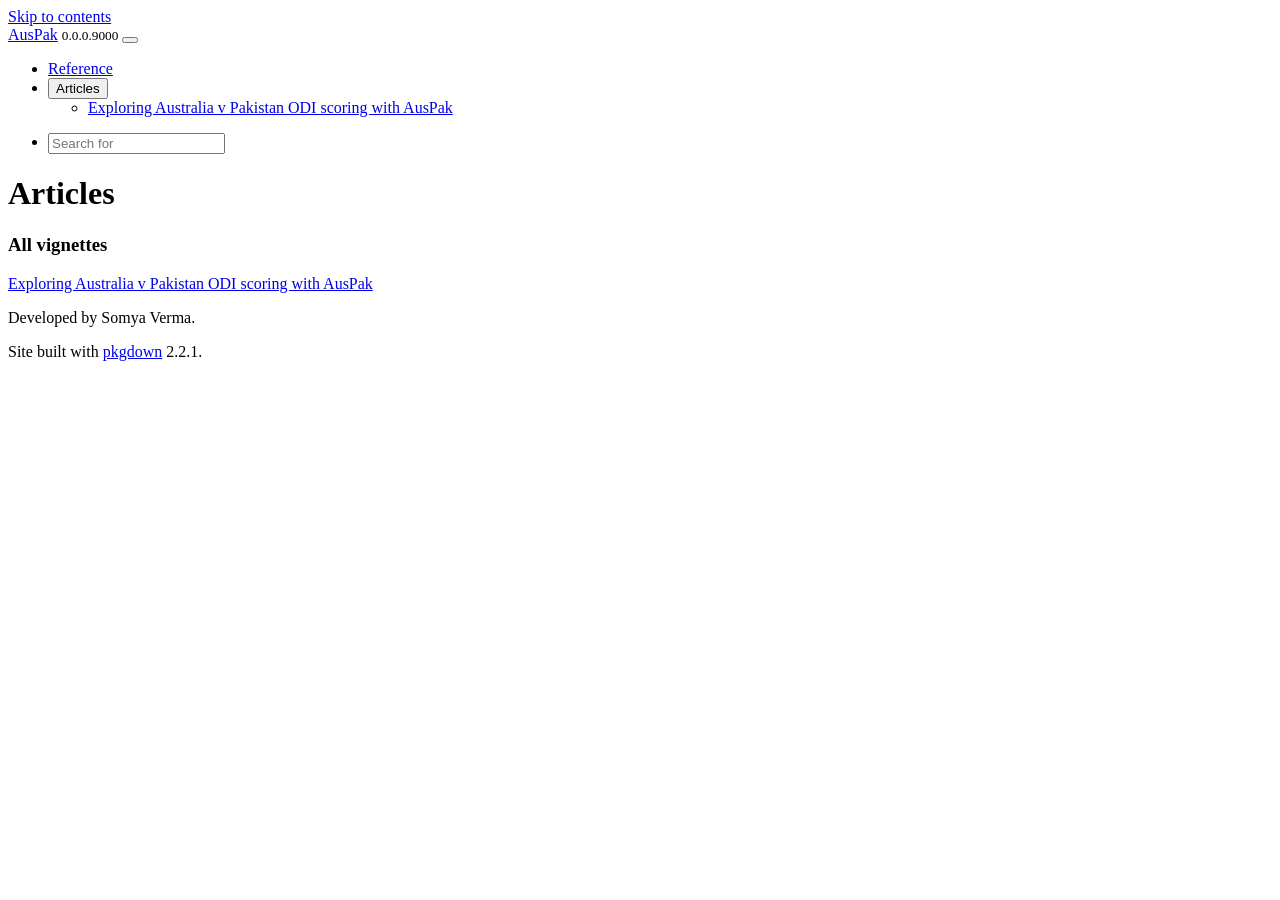
==== articles/index.html @ 24e275f2 "Deploying to gh-pages from @ ETC5523-2026/etc5523-assignment-4-somya090997@083592e23fb018152711453fd" ====
<!DOCTYPE html>
<!-- Generated by pkgdown: do not edit by hand --><html lang="en"><head><meta charset="UTF-8"><meta http-equiv="X-UA-Compatible" content="IE=edge"><meta name="viewport" content="width=device-width, initial-scale=1, shrink-to-fit=no"><title>Articles • AusPak</title><script src="../deps/jquery-3.6.0/jquery-3.6.0.min.js"></script><meta name="viewport" content="width=device-width, initial-scale=1, shrink-to-fit=no"><link href="../deps/bootstrap-5.3.8/bootstrap.min.css" rel="stylesheet"><script src="../deps/bootstrap-5.3.8/bootstrap.bundle.min.js"></script><link href="../deps/font-awesome-6.5.2/css/all.min.css" rel="stylesheet"><link href="../deps/font-awesome-6.5.2/css/v4-shims.min.css" rel="stylesheet"><script src="../deps/headroom-0.11.0/headroom.min.js"></script><script src="../deps/headroom-0.11.0/jQuery.headroom.min.js"></script><script src="../deps/bootstrap-toc-1.0.1/bootstrap-toc.min.js"></script><script src="../deps/clipboard.js-2.0.11/clipboard.min.js"></script><script src="../deps/search-1.0.0/autocomplete.jquery.min.js"></script><script src="../deps/search-1.0.0/fuse.min.js"></script><script src="../deps/search-1.0.0/mark.min.js"></script><!-- pkgdown --><script src="../pkgdown.js"></script><meta property="og:title" content="Articles"></head><body>
    <a href="#main" class="visually-hidden-focusable">Skip to contents</a>


    <nav class="navbar navbar-expand-lg fixed-top bg-light" data-bs-theme="light" aria-label="Site navigation"><div class="container">

    <a class="navbar-brand me-2" href="../index.html">AusPak</a>

    <small class="nav-text text-muted me-auto" data-bs-toggle="tooltip" data-bs-placement="bottom" title="">0.0.0.9000</small>


    <button class="navbar-toggler" type="button" data-bs-toggle="collapse" data-bs-target="#navbar" aria-controls="navbar" aria-expanded="false" aria-label="Toggle navigation">
      <span class="navbar-toggler-icon"></span>
    </button>

    <div id="navbar" class="collapse navbar-collapse ms-3">
      <ul class="navbar-nav me-auto"><li class="nav-item"><a class="nav-link" href="../reference/index.html">Reference</a></li>
<li class="nav-item dropdown">
  <button class="nav-link dropdown-toggle" type="button" id="dropdown-articles" data-bs-toggle="dropdown" aria-expanded="false" aria-haspopup="true">Articles</button>
  <ul class="dropdown-menu" aria-labelledby="dropdown-articles"><li><a class="dropdown-item" href="../articles/explore-aus-pak.html">Exploring Australia v Pakistan ODI scoring with AusPak</a></li>
  </ul></li>
      </ul><ul class="navbar-nav"><li class="nav-item"><form class="form-inline" role="search">
 <input class="form-control" type="search" name="search-input" id="search-input" autocomplete="off" aria-label="Search site" placeholder="Search for" data-search-index="../search.json"></form></li>
      </ul></div>


  </div>
</nav><div class="container template-article-index">
<div class="row">
  <main id="main" class="col-md-9"><div class="page-header">

      <h1>Articles</h1>
    </div>

    <div class="section ">
      <h3>All vignettes</h3>
      <div class="section-desc"></div>

      <dl><dt><a href="explore-aus-pak.html">Exploring Australia v Pakistan ODI scoring with AusPak</a></dt>
        <dd>
      </dd></dl></div>
  </main></div>


    <footer><div class="pkgdown-footer-left">
  <p>Developed by Somya Verma.</p>
</div>

<div class="pkgdown-footer-right">
  <p>Site built with <a href="https://pkgdown.r-lib.org/" class="external-link">pkgdown</a> 2.2.1.</p>
</div>

    </footer></div>





  </body></html>
---- deps/font-awesome-6.5.2/css/v4-shims.min.css ----
/*!
 * Font Awesome Free 6.5.2 by @fontawesome - https://fontawesome.com
 * License - https://fontawesome.com/license/free (Icons: CC BY 4.0, Fonts: SIL OFL 1.1, Code: MIT License)
 * Copyright 2024 Fonticons, Inc.
 */
.fa.fa-glass:before{content:"\f000"}.fa.fa-envelope-o{font-family:"Font Awesome 6 Free";font-weight:400}.fa.fa-envelope-o:before{content:"\f0e0"}.fa.fa-star-o{font-family:"Font Awesome 6 Free";font-weight:400}.fa.fa-star-o:before{content:"\f005"}.fa.fa-close:before,.fa.fa-remove:before{content:"\f00d"}.fa.fa-gear:before{content:"\f013"}.fa.fa-trash-o{font-family:"Font Awesome 6 Free";font-weight:400}.fa.fa-trash-o:before{content:"\f2ed"}.fa.fa-home:before{content:"\f015"}.fa.fa-file-o{font-family:"Font Awesome 6 Free";font-weight:400}.fa.fa-file-o:before{content:"\f15b"}.fa.fa-clock-o{font-family:"Font Awesome 6 Free";font-weight:400}.fa.fa-clock-o:before{content:"\f017"}.fa.fa-arrow-circle-o-down{font-family:"Font Awesome 6 Free";font-weight:400}.fa.fa-arrow-circle-o-down:before{content:"\f358"}.fa.fa-arrow-circle-o-up{font-family:"Font Awesome 6 Free";font-weight:400}.fa.fa-arrow-circle-o-up:before{content:"\f35b"}.fa.fa-play-circle-o{font-family:"Font Awesome 6 Free";font-weight:400}.fa.fa-play-circle-o:before{content:"\f144"}.fa.fa-repeat:before,.fa.fa-rotate-right:before{content:"\f01e"}.fa.fa-refresh:before{content:"\f021"}.fa.fa-list-alt{font-family:"Font Awesome 6 Free";font-weight:400}.fa.fa-list-alt:before{content:"\f022"}.fa.fa-dedent:before{content:"\f03b"}.fa.fa-video-camera:before{content:"\f03d"}.fa.fa-picture-o{font-family:"Font Awesome 6 Free";font-weight:400}.fa.fa-picture-o:before{content:"\f03e"}.fa.fa-photo{font-family:"Font Awesome 6 Free";font-weight:400}.fa.fa-photo:before{content:"\f03e"}.fa.fa-image{font-family:"Font Awesome 6 Free";font-weight:400}.fa.fa-image:before{content:"\f03e"}.fa.fa-map-marker:before{content:"\f3c5"}.fa.fa-pencil-square-o{font-family:"Font Awesome 6 Free";font-weight:400}.fa.fa-pencil-square-o:before{content:"\f044"}.fa.fa-edit{font-family:"Font Awesome 6 Free";font-weight:400}.fa.fa-edit:before{content:"\f044"}.fa.fa-share-square-o:before{content:"\f14d"}.fa.fa-check-square-o{font-family:"Font Awesome 6 Free";font-weight:400}.fa.fa-check-square-o:before{content:"\f14a"}.fa.fa-arrows:before{content:"\f0b2"}.fa.fa-times-circle-o{font-family:"Font Awesome 6 Free";font-weight:400}.fa.fa-times-circle-o:before{content:"\f057"}.fa.fa-check-circle-o{font-family:"Font Awesome 6 Free";font-weight:400}.fa.fa-check-circle-o:before{content:"\f058"}.fa.fa-mail-forward:before{content:"\f064"}.fa.fa-expand:before{content:"\f424"}.fa.fa-compress:before{content:"\f422"}.fa.fa-eye,.fa.fa-eye-slash{font-family:"Font Awesome 6 Free";font-weight:400}.fa.fa-warning:before{content:"\f071"}.fa.fa-calendar:before{content:"\f073"}.fa.fa-arrows-v:before{content:"\f338"}.fa.fa-arrows-h:before{content:"\f337"}.fa.fa-bar-chart-o:before,.fa.fa-bar-chart:before{content:"\e0e3"}.fa.fa-twitter-square{font-family:"Font Awesome 6 Brands";font-weight:400}.fa.fa-twitter-square:before{content:"\f081"}.fa.fa-facebook-square{font-family:"Font Awesome 6 Brands";font-weight:400}.fa.fa-facebook-square:before{content:"\f082"}.fa.fa-gears:before{content:"\f085"}.fa.fa-thumbs-o-up{font-family:"Font Awesome 6 Free";font-weight:400}.fa.fa-thumbs-o-up:before{content:"\f164"}.fa.fa-thumbs-o-down{font-family:"Font Awesome 6 Free";font-weight:400}.fa.fa-thumbs-o-down:before{content:"\f165"}.fa.fa-heart-o{font-family:"Font Awesome 6 Free";font-weight:400}.fa.fa-heart-o:before{content:"\f004"}.fa.fa-sign-out:before{content:"\f2f5"}.fa.fa-linkedin-square{font-family:"Font Awesome 6 Brands";font-weight:400}.fa.fa-linkedin-square:before{content:"\f08c"}.fa.fa-thumb-tack:before{content:"\f08d"}.fa.fa-external-link:before{content:"\f35d"}.fa.fa-sign-in:before{content:"\f2f6"}.fa.fa-github-square{font-family:"Font Awesome 6 Brands";font-weight:400}.fa.fa-github-square:before{content:"\f092"}.fa.fa-lemon-o{font-family:"Font Awesome 6 Free";font-weight:400}.fa.fa-lemon-o:before{content:"\f094"}.fa.fa-square-o{font-family:"Font Awesome 6 Free";font-weight:400}.fa.fa-square-o:before{content:"\f0c8"}.fa.fa-bookmark-o{font-family:"Font Awesome 6 Free";font-weight:400}.fa.fa-bookmark-o:before{content:"\f02e"}.fa.fa-facebook,.fa.fa-twitter{font-family:"Font Awesome 6 Brands";font-weight:400}.fa.fa-facebook:before{content:"\f39e"}.fa.fa-facebook-f{font-family:"Font Awesome 6 Brands";font-weight:400}.fa.fa-facebook-f:before{content:"\f39e"}.fa.fa-github{font-family:"Font Awesome 6 Brands";font-weight:400}.fa.fa-credit-card{font-family:"Font Awesome 6 Free";font-weight:400}.fa.fa-feed:before{content:"\f09e"}.fa.fa-hdd-o{font-family:"Font Awesome 6 Free";font-weight:400}.fa.fa-hdd-o:before{content:"\f0a0"}.fa.fa-hand-o-right{font-family:"Font Awesome 6 Free";font-weight:400}.fa.fa-hand-o-right:before{content:"\f0a4"}.fa.fa-hand-o-left{font-family:"Font Awesome 6 Free";font-weight:400}.fa.fa-hand-o-left:before{content:"\f0a5"}.fa.fa-hand-o-up{font-family:"Font Awesome 6 Free";font-weight:400}.fa.fa-hand-o-up:before{content:"\f0a6"}.fa.fa-hand-o-down{font-family:"Font Awesome 6 Free";font-weight:400}.fa.fa-hand-o-down:before{content:"\f0a7"}.fa.fa-globe:before{content:"\f57d"}.fa.fa-tasks:before{content:"\f828"}.fa.fa-arrows-alt:before{content:"\f31e"}.fa.fa-group:before{content:"\f0c0"}.fa.fa-chain:before{content:"\f0c1"}.fa.fa-cut:before{content:"\f0c4"}.fa.fa-files-o{font-family:"Font Awesome 6 Free";font-weight:400}.fa.fa-files-o:before{content:"\f0c5"}.fa.fa-floppy-o{font-family:"Font Awesome 6 Free";font-weight:400}.fa.fa-floppy-o:before{content:"\f0c7"}.fa.fa-save{font-family:"Font Awesome 6 Free";font-weight:400}.fa.fa-save:before{content:"\f0c7"}.fa.fa-navicon:before,.fa.fa-reorder:before{content:"\f0c9"}.fa.fa-magic:before{content:"\e2ca"}.fa.fa-pinterest,.fa.fa-pinterest-square{font-family:"Font Awesome 6 Brands";font-weight:400}.fa.fa-pinterest-square:before{content:"\f0d3"}.fa.fa-google-plus-square{font-family:"Font Awesome 6 Brands";font-weight:400}.fa.fa-google-plus-square:before{content:"\f0d4"}.fa.fa-google-plus{font-family:"Font Awesome 6 Brands";font-weight:400}.fa.fa-google-plus:before{content:"\f0d5"}.fa.fa-money:before{content:"\f3d1"}.fa.fa-unsorted:before{content:"\f0dc"}.fa.fa-sort-desc:before{content:"\f0dd"}.fa.fa-sort-asc:before{content:"\f0de"}.fa.fa-linkedin{font-family:"Font Awesome 6 Brands";font-weight:400}.fa.fa-linkedin:before{content:"\f0e1"}.fa.fa-rotate-left:before{content:"\f0e2"}.fa.fa-legal:before{content:"\f0e3"}.fa.fa-dashboard:before,.fa.fa-tachometer:before{content:"\f625"}.fa.fa-comment-o{font-family:"Font Awesome 6 Free";font-weight:400}.fa.fa-comment-o:before{content:"\f075"}.fa.fa-comments-o{font-family:"Font Awesome 6 Free";font-weight:400}.fa.fa-comments-o:before{content:"\f086"}.fa.fa-flash:before{content:"\f0e7"}.fa.fa-clipboard:before{content:"\f0ea"}.fa.fa-lightbulb-o{font-family:"Font Awesome 6 Free";font-weight:400}.fa.fa-lightbulb-o:before{content:"\f0eb"}.fa.fa-exchange:before{content:"\f362"}.fa.fa-cloud-download:before{content:"\f0ed"}.fa.fa-cloud-upload:before{content:"\f0ee"}.fa.fa-bell-o{font-family:"Font Awesome 6 Free";font-weight:400}.fa.fa-bell-o:before{content:"\f0f3"}.fa.fa-cutlery:before{content:"\f2e7"}.fa.fa-file-text-o{font-family:"Font Awesome 6 Free";font-weight:400}.fa.fa-file-text-o:before{content:"\f15c"}.fa.fa-building-o{font-family:"Font Awesome 6 Free";font-weight:400}.fa.fa-building-o:before{content:"\f1ad"}.fa.fa-hospital-o{font-family:"Font Awesome 6 Free";font-weight:400}.fa.fa-hospital-o:before{content:"\f0f8"}.fa.fa-tablet:before{content:"\f3fa"}.fa.fa-mobile-phone:before,.fa.fa-mobile:before{content:"\f3cd"}.fa.fa-circle-o{font-family:"Font Awesome 6 Free";font-weight:400}.fa.fa-circle-o:before{content:"\f111"}.fa.fa-mail-reply:before{content:"\f3e5"}.fa.fa-github-alt{font-family:"Font Awesome 6 Brands";font-weight:400}.fa.fa-folder-o{font-family:"Font Awesome 6 Free";font-weight:400}.fa.fa-folder-o:before{content:"\f07b"}.fa.fa-folder-open-o{font-family:"Font Awesome 6 Free";font-weight:400}.fa.fa-folder-open-o:before{content:"\f07c"}.fa.fa-smile-o{font-family:"Font Awesome 6 Free";font-weight:400}.fa.fa-smile-o:before{content:"\f118"}.fa.fa-frown-o{font-family:"Font Awesome 6 Free";font-weight:400}.fa.fa-frown-o:before{content:"\f119"}.fa.fa-meh-o{font-family:"Font Awesome 6 Free";font-weight:400}.fa.fa-meh-o:before{content:"\f11a"}.fa.fa-keyboard-o{font-family:"Font Awesome 6 Free";font-weight:400}.fa.fa-keyboard-o:before{content:"\f11c"}.fa.fa-flag-o{font-family:"Font Awesome 6 Free";font-weight:400}.fa.fa-flag-o:before{content:"\f024"}.fa.fa-mail-reply-all:before{content:"\f122"}.fa.fa-star-half-o{font-family:"Font Awesome 6 Free";font-weight:400}.fa.fa-star-half-o:before{content:"\f5c0"}.fa.fa-star-half-empty{font-family:"Font Awesome 6 Free";font-weight:400}.fa.fa-star-half-empty:before{content:"\f5c0"}.fa.fa-star-half-full{font-family:"Font Awesome 6 Free";font-weight:400}.fa.fa-star-half-full:before{content:"\f5c0"}.fa.fa-code-fork:before{content:"\f126"}.fa.fa-chain-broken:before,.fa.fa-unlink:before{content:"\f127"}.fa.fa-calendar-o{font-family:"Font Awesome 6 Free";font-weight:400}.fa.fa-calendar-o:before{content:"\f133"}.fa.fa-css3,.fa.fa-html5,.fa.fa-maxcdn{font-family:"Font Awesome 6 Brands";font-weight:400}.fa.fa-unlock-alt:before{content:"\f09c"}.fa.fa-minus-square-o{font-family:"Font Awesome 6 Free";font-weight:400}.fa.fa-minus-square-o:before{content:"\f146"}.fa.fa-level-up:before{content:"\f3bf"}.fa.fa-level-down:before{content:"\f3be"}.fa.fa-pencil-square:before{content:"\f14b"}.fa.fa-external-link-square:before{content:"\f360"}.fa.fa-compass{font-family:"Font Awesome 6 Free";font-weight:400}.fa.fa-caret-square-o-down{font-family:"Font Awesome 6 Free";font-weight:400}.fa.fa-caret-square-o-down:before{content:"\f150"}.fa.fa-toggle-down{font-family:"Font Awesome 6 Free";font-weight:400}.fa.fa-toggle-down:before{content:"\f150"}.fa.fa-caret-square-o-up{font-family:"Font Awesome 6 Free";font-weight:400}.fa.fa-caret-square-o-up:before{content:"\f151"}.fa.fa-toggle-up{font-family:"Font Awesome 6 Free";font-weight:400}.fa.fa-toggle-up:before{content:"\f151"}.fa.fa-caret-square-o-right{font-family:"Font Awesome 6 Free";font-weight:400}.fa.fa-caret-square-o-right:before{content:"\f152"}.fa.fa-toggle-right{font-family:"Font Awesome 6 Free";font-weight:400}.fa.fa-toggle-right:before{content:"\f152"}.fa.fa-eur:before,.fa.fa-euro:before{content:"\f153"}.fa.fa-gbp:before{content:"\f154"}.fa.fa-dollar:before,.fa.fa-usd:before{content:"\24"}.fa.fa-inr:before,.fa.fa-rupee:before{content:"\e1bc"}.fa.fa-cny:before,.fa.fa-jpy:before,.fa.fa-rmb:before,.fa.fa-yen:before{content:"\f157"}.fa.fa-rouble:before,.fa.fa-rub:before,.fa.fa-ruble:before{content:"\f158"}.fa.fa-krw:before,.fa.fa-won:before{content:"\f159"}.fa.fa-bitcoin,.fa.fa-btc{font-family:"Font Awesome 6 Brands";font-weight:400}.fa.fa-bitcoin:before{content:"\f15a"}.fa.fa-file-text:before{content:"\f15c"}.fa.fa-sort-alpha-asc:before{content:"\f15d"}.fa.fa-sort-alpha-desc:before{content:"\f881"}.fa.fa-sort-amount-asc:before{content:"\f884"}.fa.fa-sort-amount-desc:before{content:"\f160"}.fa.fa-sort-numeric-asc:before{content:"\f162"}.fa.fa-sort-numeric-desc:before{content:"\f886"}.fa.fa-youtube-square{font-family:"Font Awesome 6 Brands";font-weight:400}.fa.fa-youtube-square:before{content:"\f431"}.fa.fa-xing,.fa.fa-xing-square,.fa.fa-youtube{font-family:"Font Awesome 6 Brands";font-weight:400}.fa.fa-xing-square:before{content:"\f169"}.fa.fa-youtube-play{font-family:"Font Awesome 6 Brands";font-weight:400}.fa.fa-youtube-play:before{content:"\f167"}.fa.fa-adn,.fa.fa-bitbucket,.fa.fa-bitbucket-square,.fa.fa-dropbox,.fa.fa-flickr,.fa.fa-instagram,.fa.fa-stack-overflow{font-family:"Font Awesome 6 Brands";font-weight:400}.fa.fa-bitbucket-square:before{content:"\f171"}.fa.fa-tumblr,.fa.fa-tumblr-square{font-family:"Font Awesome 6 Brands";font-weight:400}.fa.fa-tumblr-square:before{content:"\f174"}.fa.fa-long-arrow-down:before{content:"\f309"}.fa.fa-long-arrow-up:before{content:"\f30c"}.fa.fa-long-arrow-left:before{content:"\f30a"}.fa.fa-long-arrow-right:before{content:"\f30b"}.fa.fa-android,.fa.fa-apple,.fa.fa-dribbble,.fa.fa-foursquare,.fa.fa-gittip,.fa.fa-gratipay,.fa.fa-linux,.fa.fa-skype,.fa.fa-trello,.fa.fa-windows{font-family:"Font Awesome 6 Brands";font-weight:400}.fa.fa-gittip:before{content:"\f184"}.fa.fa-sun-o{font-family:"Font Awesome 6 Free";font-weight:400}.fa.fa-sun-o:before{content:"\f185"}.fa.fa-moon-o{font-family:"Font Awesome 6 Free";font-weight:400}.fa.fa-moon-o:before{content:"\f186"}.fa.fa-pagelines,.fa.fa-renren,.fa.fa-stack-exchange,.fa.fa-vk,.fa.fa-weibo{font-family:"Font Awesome 6 Brands";font-weight:400}.fa.fa-arrow-circle-o-right{font-family:"Font Awesome 6 Free";font-weight:400}.fa.fa-arrow-circle-o-right:before{content:"\f35a"}.fa.fa-arrow-circle-o-left{font-family:"Font Awesome 6 Free";font-weight:400}.fa.fa-arrow-circle-o-left:before{content:"\f359"}.fa.fa-caret-square-o-left{font-family:"Font Awesome 6 Free";font-weight:400}.fa.fa-caret-square-o-left:before{content:"\f191"}.fa.fa-toggle-left{font-family:"Font Awesome 6 Free";font-weight:400}.fa.fa-toggle-left:before{content:"\f191"}.fa.fa-dot-circle-o{font-family:"Font Awesome 6 Free";font-weight:400}.fa.fa-dot-circle-o:before{content:"\f192"}.fa.fa-vimeo-square{font-family:"Font Awesome 6 Brands";font-weight:400}.fa.fa-vimeo-square:before{content:"\f194"}.fa.fa-try:before,.fa.fa-turkish-lira:before{content:"\e2bb"}.fa.fa-plus-square-o{font-family:"Font Awesome 6 Free";font-weight:400}.fa.fa-plus-square-o:before{content:"\f0fe"}.fa.fa-openid,.fa.fa-slack,.fa.fa-wordpress{font-family:"Font Awesome 6 Brands";font-weight:400}.fa.fa-bank:before,.fa.fa-institution:before{content:"\f19c"}.fa.fa-mortar-board:before{content:"\f19d"}.fa.fa-google,.fa.fa-reddit,.fa.fa-reddit-square,.fa.fa-yahoo{font-family:"Font Awesome 6 Brands";font-weight:400}.fa.fa-reddit-square:before{content:"\f1a2"}.fa.fa-behance,.fa.fa-behance-square,.fa.fa-delicious,.fa.fa-digg,.fa.fa-drupal,.fa.fa-joomla,.fa.fa-pied-piper-alt,.fa.fa-pied-piper-pp,.fa.fa-stumbleupon,.fa.fa-stumbleupon-circle{font-family:"Font Awesome 6 Brands";font-weight:400}.fa.fa-behance-square:before{content:"\f1b5"}.fa.fa-steam,.fa.fa-steam-square{font-family:"Font Awesome 6 Brands";font-weight:400}.fa.fa-steam-square:before{content:"\f1b7"}.fa.fa-automobile:before{content:"\f1b9"}.fa.fa-cab:before{content:"\f1ba"}.fa.fa-deviantart,.fa.fa-soundcloud,.fa.fa-spotify{font-family:"Font Awesome 6 Brands";font-weight:400}.fa.fa-file-pdf-o{font-family:"Font Awesome 6 Free";font-weight:400}.fa.fa-file-pdf-o:before{content:"\f1c1"}.fa.fa-file-word-o{font-family:"Font Awesome 6 Free";font-weight:400}.fa.fa-file-word-o:before{content:"\f1c2"}.fa.fa-file-excel-o{font-family:"Font Awesome 6 Free";font-weight:400}.fa.fa-file-excel-o:before{content:"\f1c3"}.fa.fa-file-powerpoint-o{font-family:"Font Awesome 6 Free";font-weight:400}.fa.fa-file-powerpoint-o:before{content:"\f1c4"}.fa.fa-file-image-o{font-family:"Font Awesome 6 Free";font-weight:400}.fa.fa-file-image-o:before{content:"\f1c5"}.fa.fa-file-photo-o{font-family:"Font Awesome 6 Free";font-weight:400}.fa.fa-file-photo-o:before{content:"\f1c5"}.fa.fa-file-picture-o{font-family:"Font Awesome 6 Free";font-weight:400}.fa.fa-file-picture-o:before{content:"\f1c5"}.fa.fa-file-archive-o{font-family:"Font Awesome 6 Free";font-weight:400}.fa.fa-file-archive-o:before{content:"\f1c6"}.fa.fa-file-zip-o{font-family:"Font Awesome 6 Free";font-weight:400}.fa.fa-file-zip-o:before{content:"\f1c6"}.fa.fa-file-audio-o{font-family:"Font Awesome 6 Free";font-weight:400}.fa.fa-file-audio-o:before{content:"\f1c7"}.fa.fa-file-sound-o{font-family:"Font Awesome 6 Free";font-weight:400}.fa.fa-file-sound-o:before{content:"\f1c7"}.fa.fa-file-video-o{font-family:"Font Awesome 6 Free";font-weight:400}.fa.fa-file-video-o:before{content:"\f1c8"}.fa.fa-file-movie-o{font-family:"Font Awesome 6 Free";font-weight:400}.fa.fa-file-movie-o:before{content:"\f1c8"}.fa.fa-file-code-o{font-family:"Font Awesome 6 Free";font-weight:400}.fa.fa-file-code-o:before{content:"\f1c9"}.fa.fa-codepen,.fa.fa-jsfiddle,.fa.fa-vine{font-family:"Font Awesome 6 Brands";font-weight:400}.fa.fa-life-bouy:before,.fa.fa-life-buoy:before,.fa.fa-life-saver:before,.fa.fa-support:before{content:"\f1cd"}.fa.fa-circle-o-notch:before{content:"\f1ce"}.fa.fa-ra,.fa.fa-rebel{font-family:"Font Awesome 6 Brands";font-weight:400}.fa.fa-ra:before{content:"\f1d0"}.fa.fa-resistance{font-family:"Font Awesome 6 Brands";font-weight:400}.fa.fa-resistance:before{content:"\f1d0"}.fa.fa-empire,.fa.fa-ge{font-family:"Font Awesome 6 Brands";font-weight:400}.fa.fa-ge:before{content:"\f1d1"}.fa.fa-git-square{font-family:"Font Awesome 6 Brands";font-weight:400}.fa.fa-git-square:before{content:"\f1d2"}.fa.fa-git,.fa.fa-hacker-news,.fa.fa-y-combinator-square{font-family:"Font Awesome 6 Brands";font-weight:400}.fa.fa-y-combinator-square:before{content:"\f1d4"}.fa.fa-yc-square{font-family:"Font Awesome 6 Brands";font-weight:400}.fa.fa-yc-square:before{content:"\f1d4"}.fa.fa-qq,.fa.fa-tencent-weibo,.fa.fa-wechat,.fa.fa-weixin{font-family:"Font Awesome 6 Brands";font-weight:400}.fa.fa-wechat:before{content:"\f1d7"}.fa.fa-send:before{content:"\f1d8"}.fa.fa-paper-plane-o{font-family:"Font Awesome 6 Free";font-weight:400}.fa.fa-paper-plane-o:before{content:"\f1d8"}.fa.fa-send-o{font-family:"Font Awesome 6 Free";font-weight:400}.fa.fa-send-o:before{content:"\f1d8"}.fa.fa-circle-thin{font-family:"Font Awesome 6 Free";font-weight:400}.fa.fa-circle-thin:before{content:"\f111"}.fa.fa-header:before{content:"\f1dc"}.fa.fa-futbol-o{font-family:"Font Awesome 6 Free";font-weight:400}.fa.fa-futbol-o:before{content:"\f1e3"}.fa.fa-soccer-ball-o{font-family:"Font Awesome 6 Free";font-weight:400}.fa.fa-soccer-ball-o:before{content:"\f1e3"}.fa.fa-slideshare,.fa.fa-twitch,.fa.fa-yelp{font-family:"Font Awesome 6 Brands";font-weight:400}.fa.fa-newspaper-o{font-family:"Font Awesome 6 Free";font-weight:400}.fa.fa-newspaper-o:before{content:"\f1ea"}.fa.fa-cc-amex,.fa.fa-cc-discover,.fa.fa-cc-mastercard,.fa.fa-cc-paypal,.fa.fa-cc-stripe,.fa.fa-cc-visa,.fa.fa-google-wallet,.fa.fa-paypal{font-family:"Font Awesome 6 Brands";font-weight:400}.fa.fa-bell-slash-o{font-family:"Font Awesome 6 Free";font-weight:400}.fa.fa-bell-slash-o:before{content:"\f1f6"}.fa.fa-trash:before{content:"\f2ed"}.fa.fa-copyright{font-family:"Font Awesome 6 Free";font-weight:400}.fa.fa-eyedropper:before{content:"\f1fb"}.fa.fa-area-chart:before{content:"\f1fe"}.fa.fa-pie-chart:before{content:"\f200"}.fa.fa-line-chart:before{content:"\f201"}.fa.fa-lastfm,.fa.fa-lastfm-square{font-family:"Font Awesome 6 Brands";font-weight:400}.fa.fa-lastfm-square:before{content:"\f203"}.fa.fa-angellist,.fa.fa-ioxhost{font-family:"Font Awesome 6 Brands";font-weight:400}.fa.fa-cc{font-family:"Font Awesome 6 Free";font-weight:400}.fa.fa-cc:before{content:"\f20a"}.fa.fa-ils:before,.fa.fa-shekel:before,.fa.fa-sheqel:before{content:"\f20b"}.fa.fa-buysellads,.fa.fa-connectdevelop,.fa.fa-dashcube,.fa.fa-forumbee,.fa.fa-leanpub,.fa.fa-sellsy,.fa.fa-shirtsinbulk,.fa.fa-simplybuilt,.fa.fa-skyatlas{font-family:"Font Awesome 6 Brands";font-weight:400}.fa.fa-diamond{font-family:"Font Awesome 6 Free";font-weight:400}.fa.fa-diamond:before{content:"\f3a5"}.fa.fa-intersex:before,.fa.fa-transgender:before{content:"\f224"}.fa.fa-transgender-alt:before{content:"\f225"}.fa.fa-facebook-official{font-family:"Font Awesome 6 Brands";font-weight:400}.fa.fa-facebook-official:before{content:"\f09a"}.fa.fa-pinterest-p,.fa.fa-whatsapp{font-family:"Font Awesome 6 Brands";font-weight:400}.fa.fa-hotel:before{content:"\f236"}.fa.fa-medium,.fa.fa-viacoin,.fa.fa-y-combinator,.fa.fa-yc{font-family:"Font Awesome 6 Brands";font-weight:400}.fa.fa-yc:before{content:"\f23b"}.fa.fa-expeditedssl,.fa.fa-opencart,.fa.fa-optin-monster{font-family:"Font Awesome 6 Brands";font-weight:400}.fa.fa-battery-4:before,.fa.fa-battery:before{content:"\f240"}.fa.fa-battery-3:before{content:"\f241"}.fa.fa-battery-2:before{content:"\f242"}.fa.fa-battery-1:before{content:"\f243"}.fa.fa-battery-0:before{content:"\f244"}.fa.fa-object-group,.fa.fa-object-ungroup,.fa.fa-sticky-note-o{font-family:"Font Awesome 6 Free";font-weight:400}.fa.fa-sticky-note-o:before{content:"\f249"}.fa.fa-cc-diners-club,.fa.fa-cc-jcb{font-family:"Font Awesome 6 Brands";font-weight:400}.fa.fa-clone{font-family:"Font Awesome 6 Free";font-weight:400}.fa.fa-hourglass-o:before{content:"\f254"}.fa.fa-hourglass-1:before{content:"\f251"}.fa.fa-hourglass-2:before{content:"\f252"}.fa.fa-hourglass-3:before{content:"\f253"}.fa.fa-hand-rock-o{font-family:"Font Awesome 6 Free";font-weight:400}.fa.fa-hand-rock-o:before{content:"\f255"}.fa.fa-hand-grab-o{font-family:"Font Awesome 6 Free";font-weight:400}.fa.fa-hand-grab-o:before{content:"\f255"}.fa.fa-hand-paper-o{font-family:"Font Awesome 6 Free";font-weight:400}.fa.fa-hand-paper-o:before{content:"\f256"}.fa.fa-hand-stop-o{font-family:"Font Awesome 6 Free";font-weight:400}.fa.fa-hand-stop-o:before{content:"\f256"}.fa.fa-hand-scissors-o{font-family:"Font Awesome 6 Free";font-weight:400}.fa.fa-hand-scissors-o:before{content:"\f257"}.fa.fa-hand-lizard-o{font-family:"Font Awesome 6 Free";font-weight:400}.fa.fa-hand-lizard-o:before{content:"\f258"}.fa.fa-hand-spock-o{font-family:"Font Awesome 6 Free";font-weight:400}.fa.fa-hand-spock-o:before{content:"\f259"}.fa.fa-hand-pointer-o{font-family:"Font Awesome 6 Free";font-weight:400}.fa.fa-hand-pointer-o:before{content:"\f25a"}.fa.fa-hand-peace-o{font-family:"Font Awesome 6 Free";font-weight:400}.fa.fa-hand-peace-o:before{content:"\f25b"}.fa.fa-registered{font-family:"Font Awesome 6 Free";font-weight:400}.fa.fa-creative-commons,.fa.fa-gg,.fa.fa-gg-circle,.fa.fa-odnoklassniki,.fa.fa-odnoklassniki-square{font-family:"Font Awesome 6 Brands";font-weight:400}.fa.fa-odnoklassniki-square:before{content:"\f264"}.fa.fa-chrome,.fa.fa-firefox,.fa.fa-get-pocket,.fa.fa-internet-explorer,.fa.fa-opera,.fa.fa-safari,.fa.fa-wikipedia-w{font-family:"Font Awesome 6 Brands";font-weight:400}.fa.fa-television:before{content:"\f26c"}.fa.fa-500px,.fa.fa-amazon,.fa.fa-contao{font-family:"Font Awesome 6 Brands";font-weight:400}.fa.fa-calendar-plus-o{font-family:"Font Awesome 6 Free";font-weight:400}.fa.fa-calendar-plus-o:before{content:"\f271"}.fa.fa-calendar-minus-o{font-family:"Font Awesome 6 Free";font-weight:400}.fa.fa-calendar-minus-o:before{content:"\f272"}.fa.fa-calendar-times-o{font-family:"Font Awesome 6 Free";font-weight:400}.fa.fa-calendar-times-o:before{content:"\f273"}.fa.fa-calendar-check-o{font-family:"Font Awesome 6 Free";font-weight:400}.fa.fa-calendar-check-o:before{content:"\f274"}.fa.fa-map-o{font-family:"Font Awesome 6 Free";font-weight:400}.fa.fa-map-o:before{content:"\f279"}.fa.fa-commenting:before{content:"\f4ad"}.fa.fa-commenting-o{font-family:"Font Awesome 6 Free";font-weight:400}.fa.fa-commenting-o:before{content:"\f4ad"}.fa.fa-houzz,.fa.fa-vimeo{font-family:"Font Awesome 6 Brands";font-weight:400}.fa.fa-vimeo:before{content:"\f27d"}.fa.fa-black-tie,.fa.fa-edge,.fa.fa-fonticons,.fa.fa-reddit-alien{font-family:"Font Awesome 6 Brands";font-weight:400}.fa.fa-credit-card-alt:before{content:"\f09d"}.fa.fa-codiepie,.fa.fa-fort-awesome,.fa.fa-mixcloud,.fa.fa-modx,.fa.fa-product-hunt,.fa.fa-scribd,.fa.fa-usb{font-family:"Font Awesome 6 Brands";font-weight:400}.fa.fa-pause-circle-o{font-family:"Font Awesome 6 Free";font-weight:400}.fa.fa-pause-circle-o:before{content:"\f28b"}.fa.fa-stop-circle-o{font-family:"Font Awesome 6 Free";font-weight:400}.fa.fa-stop-circle-o:before{content:"\f28d"}.fa.fa-bluetooth,.fa.fa-bluetooth-b,.fa.fa-envira,.fa.fa-gitlab,.fa.fa-wheelchair-alt,.fa.fa-wpbeginner,.fa.fa-wpforms{font-family:"Font Awesome 6 Brands";font-weight:400}.fa.fa-wheelchair-alt:before{content:"\f368"}.fa.fa-question-circle-o{font-family:"Font Awesome 6 Free";font-weight:400}.fa.fa-question-circle-o:before{content:"\f059"}.fa.fa-volume-control-phone:before{content:"\f2a0"}.fa.fa-asl-interpreting:before{content:"\f2a3"}.fa.fa-deafness:before,.fa.fa-hard-of-hearing:before{content:"\f2a4"}.fa.fa-glide,.fa.fa-glide-g{font-family:"Font Awesome 6 Brands";font-weight:400}.fa.fa-signing:before{content:"\f2a7"}.fa.fa-viadeo,.fa.fa-viadeo-square{font-family:"Font Awesome 6 Brands";font-weight:400}.fa.fa-viadeo-square:before{content:"\f2aa"}.fa.fa-snapchat,.fa.fa-snapchat-ghost{font-family:"Font Awesome 6 Brands";font-weight:400}.fa.fa-snapchat-ghost:before{content:"\f2ab"}.fa.fa-snapchat-square{font-family:"Font Awesome 6 Brands";font-weight:400}.fa.fa-snapchat-square:before{content:"\f2ad"}.fa.fa-first-order,.fa.fa-google-plus-official,.fa.fa-pied-piper,.fa.fa-themeisle,.fa.fa-yoast{font-family:"Font Awesome 6 Brands";font-weight:400}.fa.fa-google-plus-official:before{content:"\f2b3"}.fa.fa-google-plus-circle{font-family:"Font Awesome 6 Brands";font-weight:400}.fa.fa-google-plus-circle:before{content:"\f2b3"}.fa.fa-fa,.fa.fa-font-awesome{font-family:"Font Awesome 6 Brands";font-weight:400}.fa.fa-fa:before{content:"\f2b4"}.fa.fa-handshake-o{font-family:"Font Awesome 6 Free";font-weight:400}.fa.fa-handshake-o:before{content:"\f2b5"}.fa.fa-envelope-open-o{font-family:"Font Awesome 6 Free";font-weight:400}.fa.fa-envelope-open-o:before{content:"\f2b6"}.fa.fa-linode{font-family:"Font Awesome 6 Brands";font-weight:400}.fa.fa-address-book-o{font-family:"Font Awesome 6 Free";font-weight:400}.fa.fa-address-book-o:before{content:"\f2b9"}.fa.fa-vcard:before{content:"\f2bb"}.fa.fa-address-card-o{font-family:"Font Awesome 6 Free";font-weight:400}.fa.fa-address-card-o:before{content:"\f2bb"}.fa.fa-vcard-o{font-family:"Font Awesome 6 Free";font-weight:400}.fa.fa-vcard-o:before{content:"\f2bb"}.fa.fa-user-circle-o{font-family:"Font Awesome 6 Free";font-weight:400}.fa.fa-user-circle-o:before{content:"\f2bd"}.fa.fa-user-o{font-family:"Font Awesome 6 Free";font-weight:400}.fa.fa-user-o:before{content:"\f007"}.fa.fa-id-badge{font-family:"Font Awesome 6 Free";font-weight:400}.fa.fa-drivers-license:before{content:"\f2c2"}.fa.fa-id-card-o{font-family:"Font Awesome 6 Free";font-weight:400}.fa.fa-id-card-o:before{content:"\f2c2"}.fa.fa-drivers-license-o{font-family:"Font Awesome 6 Free";font-weight:400}.fa.fa-drivers-license-o:before{content:"\f2c2"}.fa.fa-free-code-camp,.fa.fa-quora,.fa.fa-telegram{font-family:"Font Awesome 6 Brands";font-weight:400}.fa.fa-thermometer-4:before,.fa.fa-thermometer:before{content:"\f2c7"}.fa.fa-thermometer-3:before{content:"\f2c8"}.fa.fa-thermometer-2:before{content:"\f2c9"}.fa.fa-thermometer-1:before{content:"\f2ca"}.fa.fa-thermometer-0:before{content:"\f2cb"}.fa.fa-bathtub:before,.fa.fa-s15:before{content:"\f2cd"}.fa.fa-window-maximize,.fa.fa-window-restore{font-family:"Font Awesome 6 Free";font-weight:400}.fa.fa-times-rectangle:before{content:"\f410"}.fa.fa-window-close-o{font-family:"Font Awesome 6 Free";font-weight:400}.fa.fa-window-close-o:before{content:"\f410"}.fa.fa-times-rectangle-o{font-family:"Font Awesome 6 Free";font-weight:400}.fa.fa-times-rectangle-o:before{content:"\f410"}.fa.fa-bandcamp,.fa.fa-eercast,.fa.fa-etsy,.fa.fa-grav,.fa.fa-imdb,.fa.fa-ravelry{font-family:"Font Awesome 6 Brands";font-weight:400}.fa.fa-eercast:before{content:"\f2da"}.fa.fa-snowflake-o{font-family:"Font Awesome 6 Free";font-weight:400}.fa.fa-snowflake-o:before{content:"\f2dc"}.fa.fa-meetup,.fa.fa-superpowers,.fa.fa-wpexplorer{font-family:"Font Awesome 6 Brands";font-weight:400}
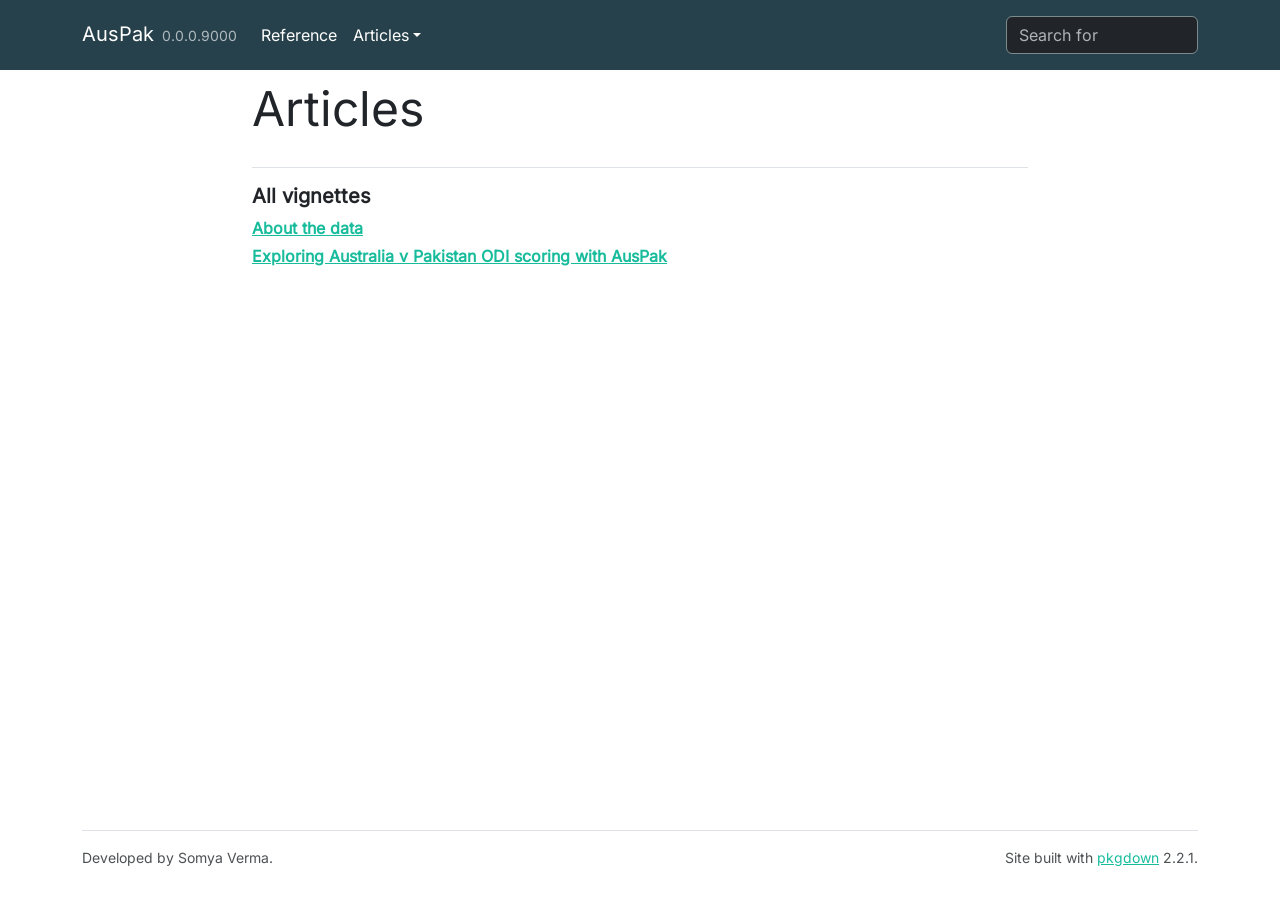
==== commit f5af69d7: "Deploying to gh-pages from @ ETC5523-2026/etc5523-assignment-4-somya090997@b2cb590eda1b38ef027d7de56" ====
--- a/articles/index.html
+++ b/articles/index.html
@@ -1,9 +1,9 @@
 <!DOCTYPE html>
-<!-- Generated by pkgdown: do not edit by hand --><html lang="en"><head><meta charset="UTF-8"><meta http-equiv="X-UA-Compatible" content="IE=edge"><meta name="viewport" content="width=device-width, initial-scale=1, shrink-to-fit=no"><title>Articles • AusPak</title><script src="../deps/jquery-3.6.0/jquery-3.6.0.min.js"></script><meta name="viewport" content="width=device-width, initial-scale=1, shrink-to-fit=no"><link href="../deps/bootstrap-5.3.8/bootstrap.min.css" rel="stylesheet"><script src="../deps/bootstrap-5.3.8/bootstrap.bundle.min.js"></script><link href="../deps/font-awesome-6.5.2/css/all.min.css" rel="stylesheet"><link href="../deps/font-awesome-6.5.2/css/v4-shims.min.css" rel="stylesheet"><script src="../deps/headroom-0.11.0/headroom.min.js"></script><script src="../deps/headroom-0.11.0/jQuery.headroom.min.js"></script><script src="../deps/bootstrap-toc-1.0.1/bootstrap-toc.min.js"></script><script src="../deps/clipboard.js-2.0.11/clipboard.min.js"></script><script src="../deps/search-1.0.0/autocomplete.jquery.min.js"></script><script src="../deps/search-1.0.0/fuse.min.js"></script><script src="../deps/search-1.0.0/mark.min.js"></script><!-- pkgdown --><script src="../pkgdown.js"></script><meta property="og:title" content="Articles"></head><body>
+<!-- Generated by pkgdown: do not edit by hand --><html lang="en"><head><meta charset="UTF-8"><meta http-equiv="X-UA-Compatible" content="IE=edge"><meta name="viewport" content="width=device-width, initial-scale=1, shrink-to-fit=no"><title>Articles • AusPak</title><script src="../deps/jquery-3.6.0/jquery-3.6.0.min.js"></script><meta name="viewport" content="width=device-width, initial-scale=1, shrink-to-fit=no"><link href="../deps/bootstrap-5.3.8/bootstrap.min.css" rel="stylesheet"><script src="../deps/bootstrap-5.3.8/bootstrap.bundle.min.js"></script><link href="../deps/Inter-0.4.10/font.css" rel="stylesheet"><link href="../deps/font-awesome-6.5.2/css/all.min.css" rel="stylesheet"><link href="../deps/font-awesome-6.5.2/css/v4-shims.min.css" rel="stylesheet"><script src="../deps/headroom-0.11.0/headroom.min.js"></script><script src="../deps/headroom-0.11.0/jQuery.headroom.min.js"></script><script src="../deps/bootstrap-toc-1.0.1/bootstrap-toc.min.js"></script><script src="../deps/clipboard.js-2.0.11/clipboard.min.js"></script><script src="../deps/search-1.0.0/autocomplete.jquery.min.js"></script><script src="../deps/search-1.0.0/fuse.min.js"></script><script src="../deps/search-1.0.0/mark.min.js"></script><!-- pkgdown --><script src="../pkgdown.js"></script><meta property="og:title" content="Articles"></head><body>
     <a href="#main" class="visually-hidden-focusable">Skip to contents</a>
 
 
-    <nav class="navbar navbar-expand-lg fixed-top bg-light" data-bs-theme="light" aria-label="Site navigation"><div class="container">
+    <nav class="navbar navbar-expand-lg fixed-top bg-primary" data-bs-theme="dark" aria-label="Site navigation"><div class="container">
 
     <a class="navbar-brand me-2" href="../index.html">AusPak</a>
 
@@ -18,7 +18,8 @@
       <ul class="navbar-nav me-auto"><li class="nav-item"><a class="nav-link" href="../reference/index.html">Reference</a></li>
 <li class="nav-item dropdown">
   <button class="nav-link dropdown-toggle" type="button" id="dropdown-articles" data-bs-toggle="dropdown" aria-expanded="false" aria-haspopup="true">Articles</button>
-  <ul class="dropdown-menu" aria-labelledby="dropdown-articles"><li><a class="dropdown-item" href="../articles/explore-aus-pak.html">Exploring Australia v Pakistan ODI scoring with AusPak</a></li>
+  <ul class="dropdown-menu" aria-labelledby="dropdown-articles"><li><a class="dropdown-item" href="../articles/about-the-data.html">About the data</a></li>
+    <li><a class="dropdown-item" href="../articles/explore-aus-pak.html">Exploring Australia v Pakistan ODI scoring with AusPak</a></li>
   </ul></li>
       </ul><ul class="navbar-nav"><li class="nav-item"><form class="form-inline" role="search">
  <input class="form-control" type="search" name="search-input" id="search-input" autocomplete="off" aria-label="Search site" placeholder="Search for" data-search-index="../search.json"></form></li>
@@ -37,7 +38,9 @@
       <h3>All vignettes</h3>
       <div class="section-desc"></div>
 
-      <dl><dt><a href="explore-aus-pak.html">Exploring Australia v Pakistan ODI scoring with AusPak</a></dt>
+      <dl><dt><a href="about-the-data.html">About the data</a></dt>
+        <dd>
+        </dd><dt><a href="explore-aus-pak.html">Exploring Australia v Pakistan ODI scoring with AusPak</a></dt>
         <dd>
       </dd></dl></div>
   </main></div>
--- a/deps/Inter-0.4.10/font.css
+++ b/deps/Inter-0.4.10/font.css
@@ -0,0 +1,63 @@
+/* cyrillic-ext */
+@font-face {
+  font-family: 'Inter';
+  font-style: normal;
+  font-weight: 400;
+  font-display: swap;
+  src: url(UcCO3FwrK3iLTeHuS_nVMrMxCp50SjIw2boKoduKmMEVuLyfAZJhiI2B.woff2) format('woff2');
+  unicode-range: U+0460-052F, U+1C80-1C8A, U+20B4, U+2DE0-2DFF, U+A640-A69F, U+FE2E-FE2F;
+}
+/* cyrillic */
+@font-face {
+  font-family: 'Inter';
+  font-style: normal;
+  font-weight: 400;
+  font-display: swap;
+  src: url(UcCO3FwrK3iLTeHuS_nVMrMxCp50SjIw2boKoduKmMEVuLyfAZthiI2B.woff2) format('woff2');
+  unicode-range: U+0301, U+0400-045F, U+0490-0491, U+04B0-04B1, U+2116;
+}
+/* greek-ext */
+@font-face {
+  font-family: 'Inter';
+  font-style: normal;
+  font-weight: 400;
+  font-display: swap;
+  src: url(UcCO3FwrK3iLTeHuS_nVMrMxCp50SjIw2boKoduKmMEVuLyfAZNhiI2B.woff2) format('woff2');
+  unicode-range: U+1F00-1FFF;
+}
+/* greek */
+@font-face {
+  font-family: 'Inter';
+  font-style: normal;
+  font-weight: 400;
+  font-display: swap;
+  src: url(UcCO3FwrK3iLTeHuS_nVMrMxCp50SjIw2boKoduKmMEVuLyfAZxhiI2B.woff2) format('woff2');
+  unicode-range: U+0370-0377, U+037A-037F, U+0384-038A, U+038C, U+038E-03A1, U+03A3-03FF;
+}
+/* vietnamese */
+@font-face {
+  font-family: 'Inter';
+  font-style: normal;
+  font-weight: 400;
+  font-display: swap;
+  src: url(UcCO3FwrK3iLTeHuS_nVMrMxCp50SjIw2boKoduKmMEVuLyfAZBhiI2B.woff2) format('woff2');
+  unicode-range: U+0102-0103, U+0110-0111, U+0128-0129, U+0168-0169, U+01A0-01A1, U+01AF-01B0, U+0300-0301, U+0303-0304, U+0308-0309, U+0323, U+0329, U+1EA0-1EF9, U+20AB;
+}
+/* latin-ext */
+@font-face {
+  font-family: 'Inter';
+  font-style: normal;
+  font-weight: 400;
+  font-display: swap;
+  src: url(UcCO3FwrK3iLTeHuS_nVMrMxCp50SjIw2boKoduKmMEVuLyfAZFhiI2B.woff2) format('woff2');
+  unicode-range: U+0100-02BA, U+02BD-02C5, U+02C7-02CC, U+02CE-02D7, U+02DD-02FF, U+0304, U+0308, U+0329, U+1D00-1DBF, U+1E00-1E9F, U+1EF2-1EFF, U+2020, U+20A0-20AB, U+20AD-20C4, U+2113, U+2C60-2C7F, U+A720-A7FF;
+}
+/* latin */
+@font-face {
+  font-family: 'Inter';
+  font-style: normal;
+  font-weight: 400;
+  font-display: swap;
+  src: url(UcCO3FwrK3iLTeHuS_nVMrMxCp50SjIw2boKoduKmMEVuLyfAZ9hiA.woff2) format('woff2');
+  unicode-range: U+0000-00FF, U+0131, U+0152-0153, U+02BB-02BC, U+02C6, U+02DA, U+02DC, U+0304, U+0308, U+0329, U+2000-206F, U+20AC, U+2122, U+2191, U+2193, U+2212, U+2215, U+FEFF, U+FFFD;
+}
